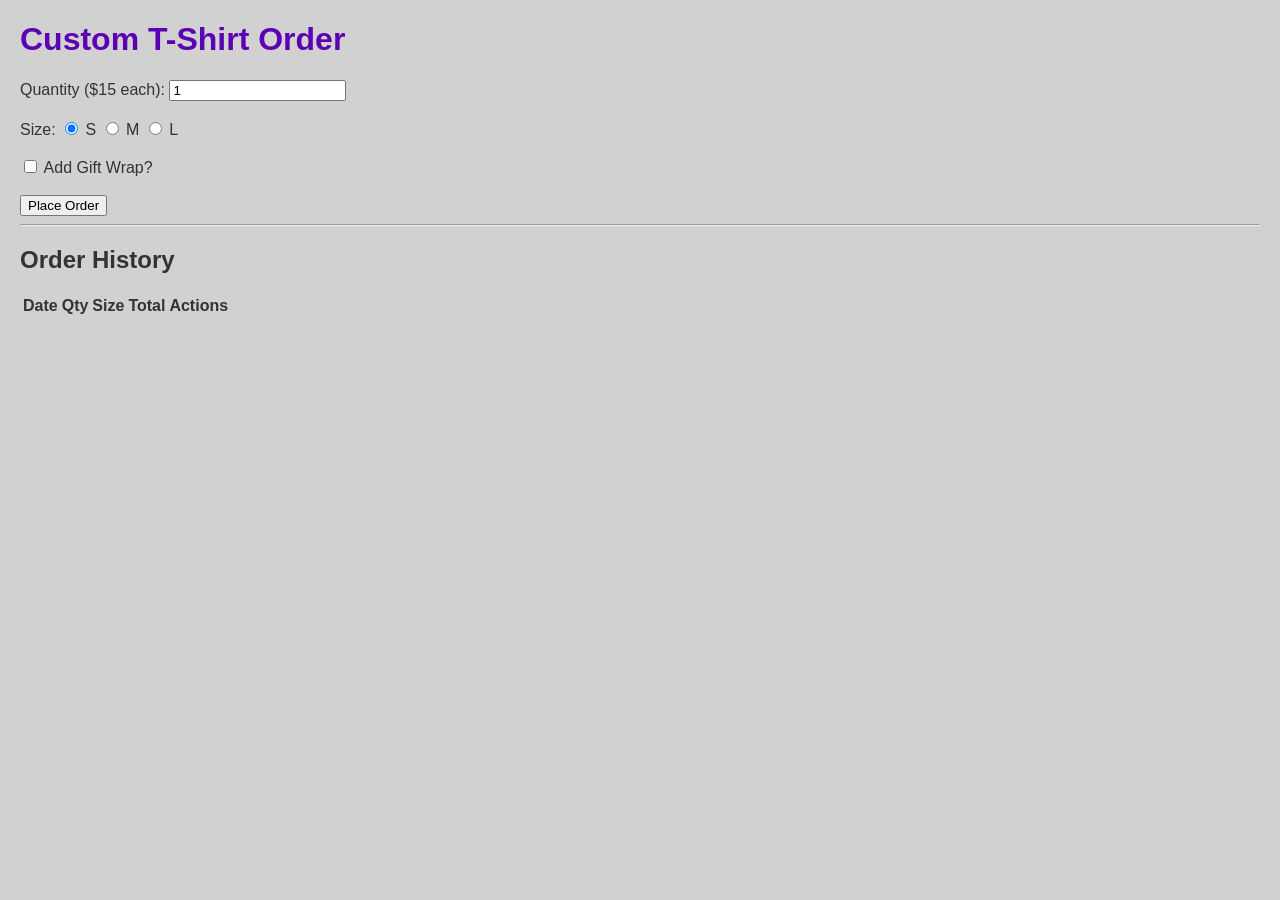
==== w6/index.html @ 4719574f "Step 1 Complete" ====
<!DOCTYPE html>
<html lang="en">

<head>
    <meta charset="UTF-8">
    <meta name="viewport" content="width=device-width, initial-scale=1.0">
    <link rel="stylesheet" href="style.css">
    <script type="Module" src="app.js" defer></script>
    <title>The Custom Order Form</title>
</head>

<body>
    <h1>Custom T-Shirt Order</h1>

    <form id="order-form">

        <label>Quantity ($15 each):
            <input type="number" id="qty" value="1" min="1">
        </label>
        <br><br>

        <label>Size:</label>
        <label><input type="radio" name="size" value="Small" checked> S</label>
        <label><input type="radio" name="size" value="Medium"> M</label>
        <label><input type="radio" name="size" value="Large"> L</label>
        <br><br>

        <label>
            <input type="checkbox" id="gift-wrap"> Add Gift Wrap?
        </label>
        <br><br>

        <button type="submit">Place Order</button>
    </form>

    <hr>

    <div id="order-history-section">
        <h2>Order History</h2>
        <table id="order-table">
            <thead>
                <tr>
                    <th>Date</th>
                    <th>Qty</th>
                    <th>Size</th>
                    <th>Total</th>
                    <th>Actions</th>
                </tr>
            </thead>
            <tbody id="order-table-body">
            </tbody>
        </table>
    </div>
</body>

</html>
---- w6/style.css ----
body {
    font-family: Arial, sans-serif;
    margin: 20px;
    background-color: #d1d1d1; /* A light grey background */
    color: #333;
}

h1 {
    color: #5c00b3;
}

p {
    color: #2d6b53;
    line-height: 1.6;
}
/* The .container class is defined but not strictly needed for this minimal HTML, but it's good practice to keep it consistent for future expansion. */
.container {
   max-width: 800px;
   margin: 0 auto; /* Center the content */
   padding: 15px;
   background-color: #ffffff;
   box-shadow: 0 2px 5px rgba(0,0,0,0.1);
   border-radius: 8px;
}
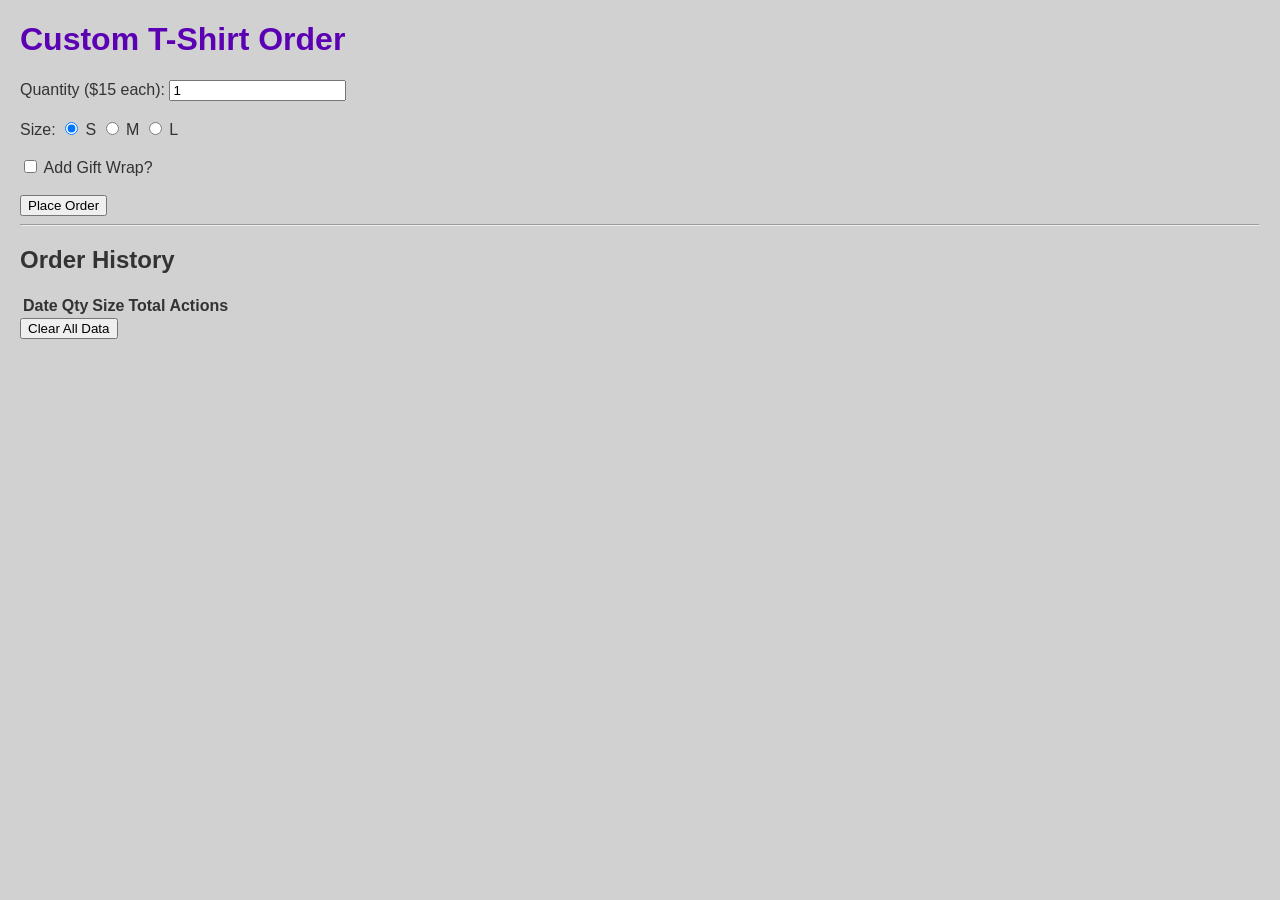
==== commit 418dfd1c: "Step 4 Complete" ====
--- a/w6/index.html
+++ b/w6/index.html
@@ -51,6 +51,7 @@
             </tbody>
         </table>
     </div>
+    <button type ="button" id="clear-btn">Clear All Data</button>
 </body>
 
 </html>
